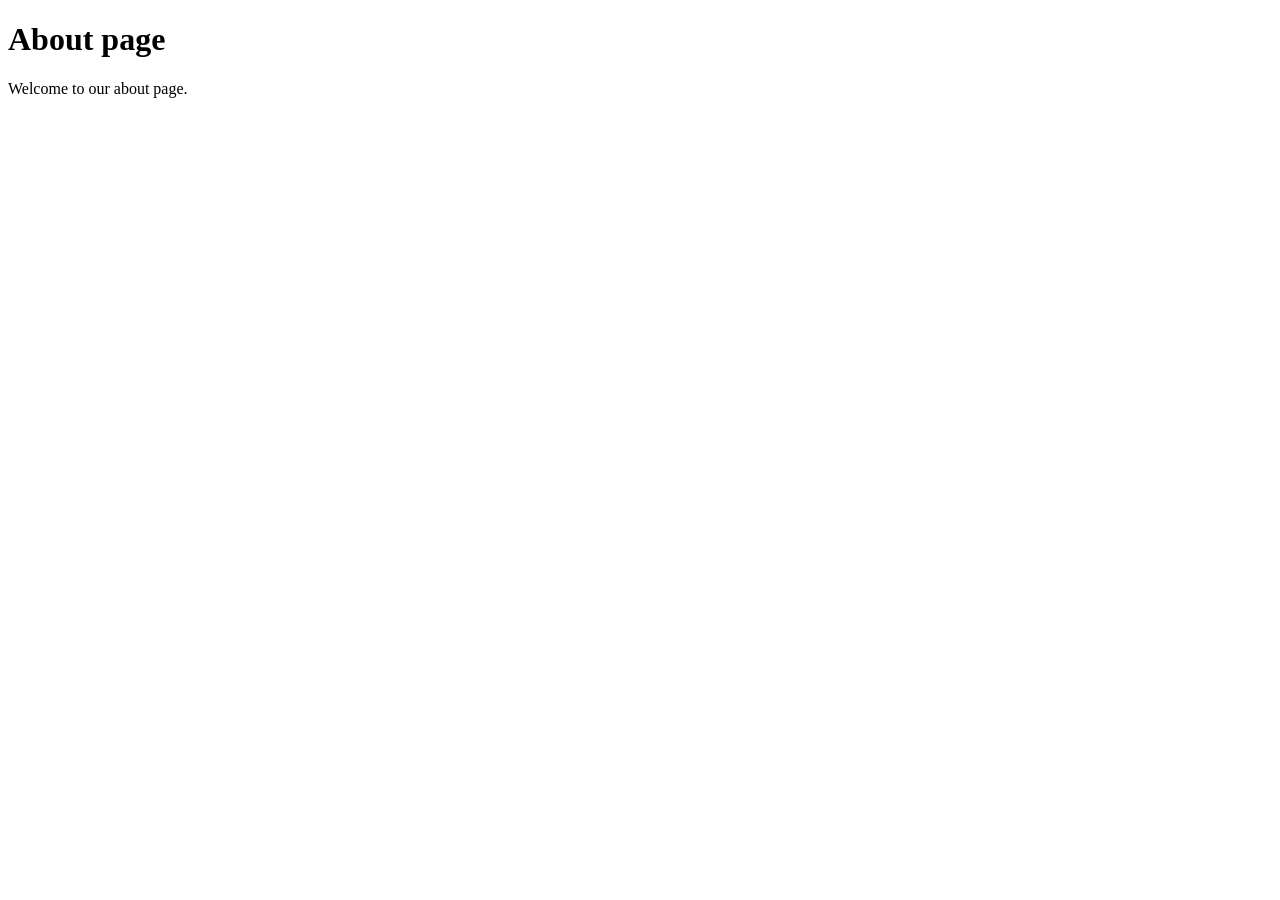
==== home/templates/home/about.html @ 74c0b20b "my django beauty parlour project" ====
<!DOCTYPE html>
<html lang="en">
<head>
    <meta charset="UTF-8">
    <meta name="viewport" content="width=device-width, initial-scale=1.0">
    <title>About</title>
</head>
<body>
    <h1>About page</h1>
    <p>Welcome to our about page.</p>
</body>
</html>
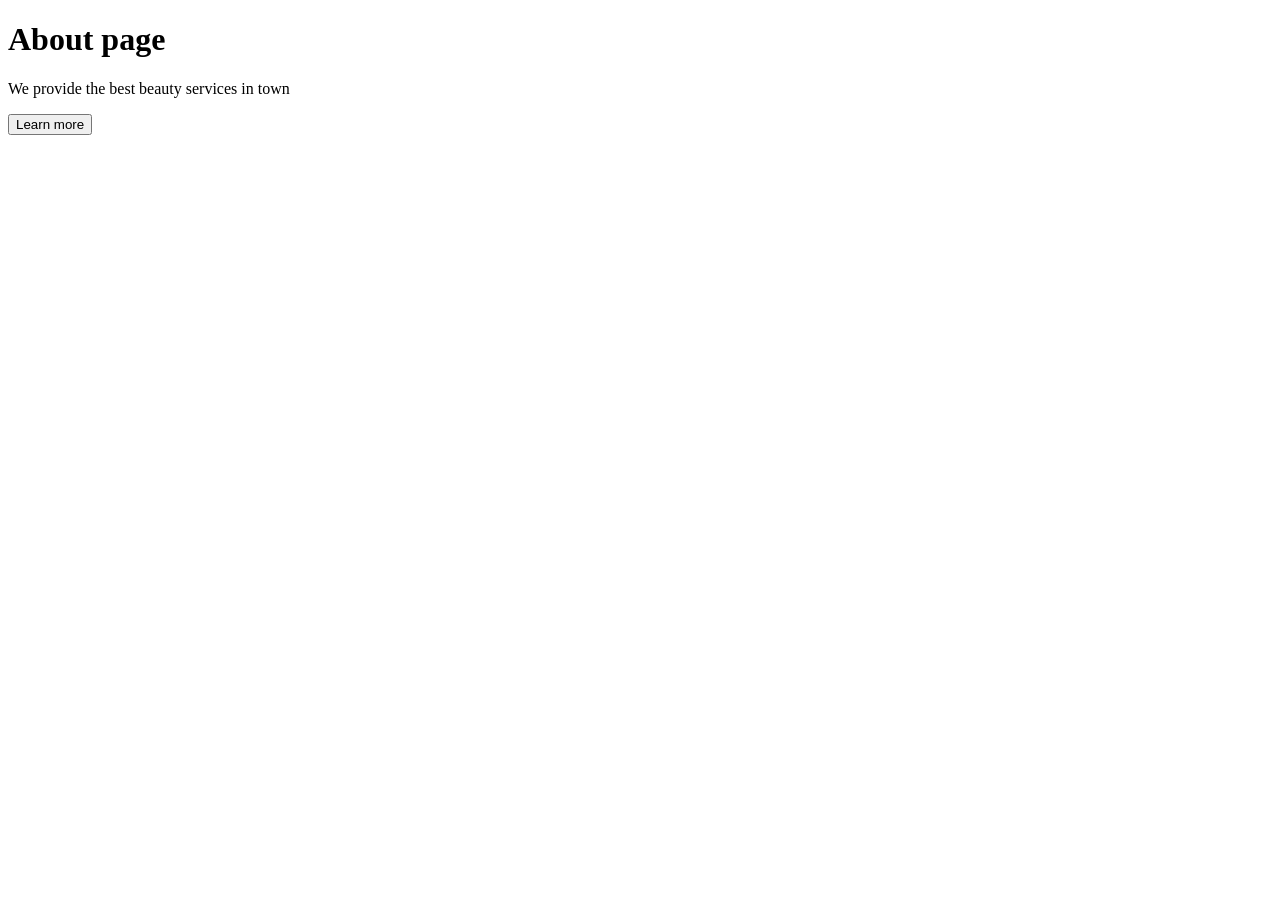
==== commit 42e8c970: "added beautiful UI" ====
--- a/home/templates/home/about.html
+++ b/home/templates/home/about.html
@@ -6,7 +6,9 @@
     <title>About</title>
 </head>
 <body>
-    <h1>About page</h1>
-    <p>Welcome to our about page.</p>
+    <div class="hero">
+        <h1>About page</h1>
+    <p>We provide the best beauty services in town</p>
+    <button class="btn">Learn more</button>
 </body>
 </html>
